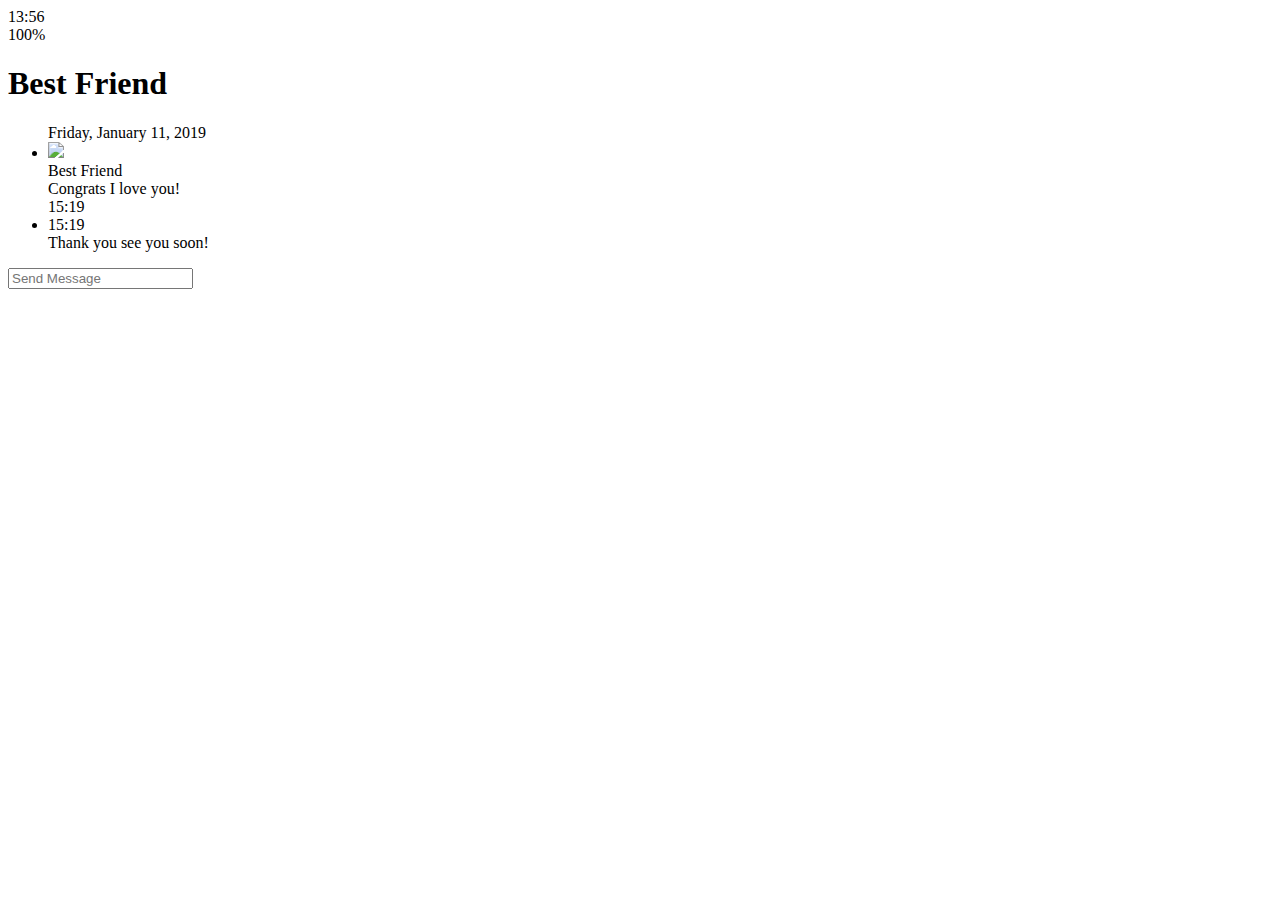
==== chat.html @ b517c2c2 "Chat Screen" ====
<!DOCTYPE html>
<html lang="en">

<head>
    <meta charset="UTF-8">
    <meta name="viewport" content="width=device-width, initial-scale=1.0">
    <title>Chat | Kakao Clone</title>
    <script src="https://kit.fontawesome.com/cfddda8523.js" crossorigin="anonymous"></script>
</head>

<body>
    <div class="status-bar">
        <div class="status-bar__column">
            <span class="status-bar__clock">13:56</span>
        </div>
        <div class="status-bar__column">
            <i class="fas fa-clock"></i>
            <i class="fas fa-volume-mute"></i>
            <i class="fas fa-wifi"></i>
            <span class="status-bar__battery-level">100%</span>
            <i class="fas fa-battery-full"></i>
        </div>
    </div>

    <header class="header">
        <div class="header__header-colum">
            <a href="index.html" class="header__back-btn">
                <i class="fas fa-arrow-left fa-2x"></i>
            </a>
            <h1 class="header__title">Best Friend</h1>
        </div>
        <div class="header__header-colum">
            <span class="header__icon">
                <i class="fas fa-search"></i>
            </span>
        </div>
        <div class="header_icon">
            <i class="fas fa-bars"></i>
        </div>
    </header>

    <main class="chat">
        <ul class="caht__messages">
            <span class="chat__timestamp">Friday, January 11, 2019</span>
            <li class="incoming-message message">
                <img src="images/kakao.png" class="g-avatar message__avatar">
                <div class="message__content">
                    <span class="message__author">Best Friend</span>
                    <div class="message__bubble">
                        Congrats I love you!
                    </div>
                </div>
                <span class="message__timestamp">15:19</span>
            </li>
            <li class="incoming-message message">
                <span class="message__timestamp">15:19</span>
                <div class="message__content">
                    <div class="message__bubble">
                        Thank you see you soon!
                    </div>
                </div>
            </li>
        </ul>
    </main>

    <div class="chat__write">
        <div class="chat__write-column">
            <i class="far fa-plus-square"></i>
        </div>
        <div class="chat__write-column">
            <input type="text" placeholder="Send Message" class="chat__write-input">
        </div>
        <div class="chat__write-column">
           <span class="chat__write-icon">
               <i class="far fa-smile-wink"></i>
           </span> 
           <span class="chat__write-icon">
               <i class="fas fa-microphone"></i>
           </span> 
        </div>
    </div>
</body>

</html>
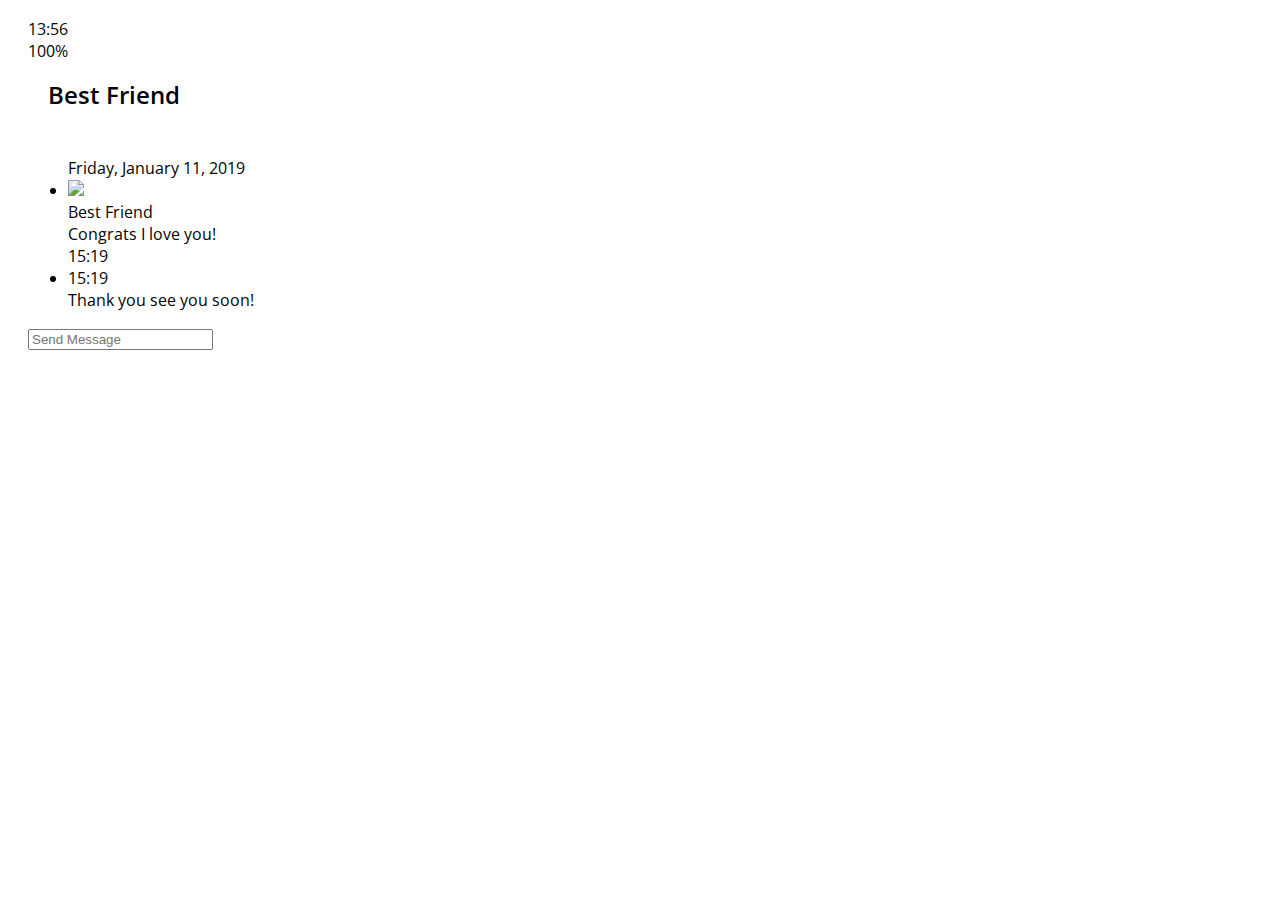
==== commit 497c02b8: "header" ====
--- a/chat.html
+++ b/chat.html
@@ -6,6 +6,7 @@
     <meta name="viewport" content="width=device-width, initial-scale=1.0">
     <title>Chat | Kakao Clone</title>
     <script src="https://kit.fontawesome.com/cfddda8523.js" crossorigin="anonymous"></script>
+    <link rel="stylesheet" href="css/style.css">
 </head>
 
 <body>
@@ -23,19 +24,19 @@
     </div>
 
     <header class="header">
-        <div class="header__header-colum">
+        <div class="header__header-column">
             <a href="index.html" class="header__back-btn">
-                <i class="fas fa-arrow-left fa-2x"></i>
+                <i class="fas fa-arrow-left"></i>
             </a>
             <h1 class="header__title">Best Friend</h1>
         </div>
-        <div class="header__header-colum">
+        <div class="header__header-column">
             <span class="header__icon">
                 <i class="fas fa-search"></i>
             </span>
-        </div>
-        <div class="header_icon">
-            <i class="fas fa-bars"></i>
+            <span class="header__icon">
+                <i class="fas fa-bars"></i>
+            </span>
         </div>
     </header>
 
--- a/css/style.css
+++ b/css/style.css
@@ -0,0 +1,15 @@
+@import url('https://fonts.googleapis.com/css2?family=Open+Sans:wght@300;600&display=swap');
+@import "reset.css";
+@import "status-bar.css";
+@import "header.css";
+
+body{
+    background-color: white;
+    padding: 10px 20px;
+    color: #020202;
+    font-family: 'Open Sans', -apple-system, BlinkMacSystemFont, 'Segoe UI', Roboto, Oxygen, Ubuntu, Cantarell, 'Open Sans', 'Helvetica Neue', sans-serif;
+}
+
+a {
+    color: inherit;
+}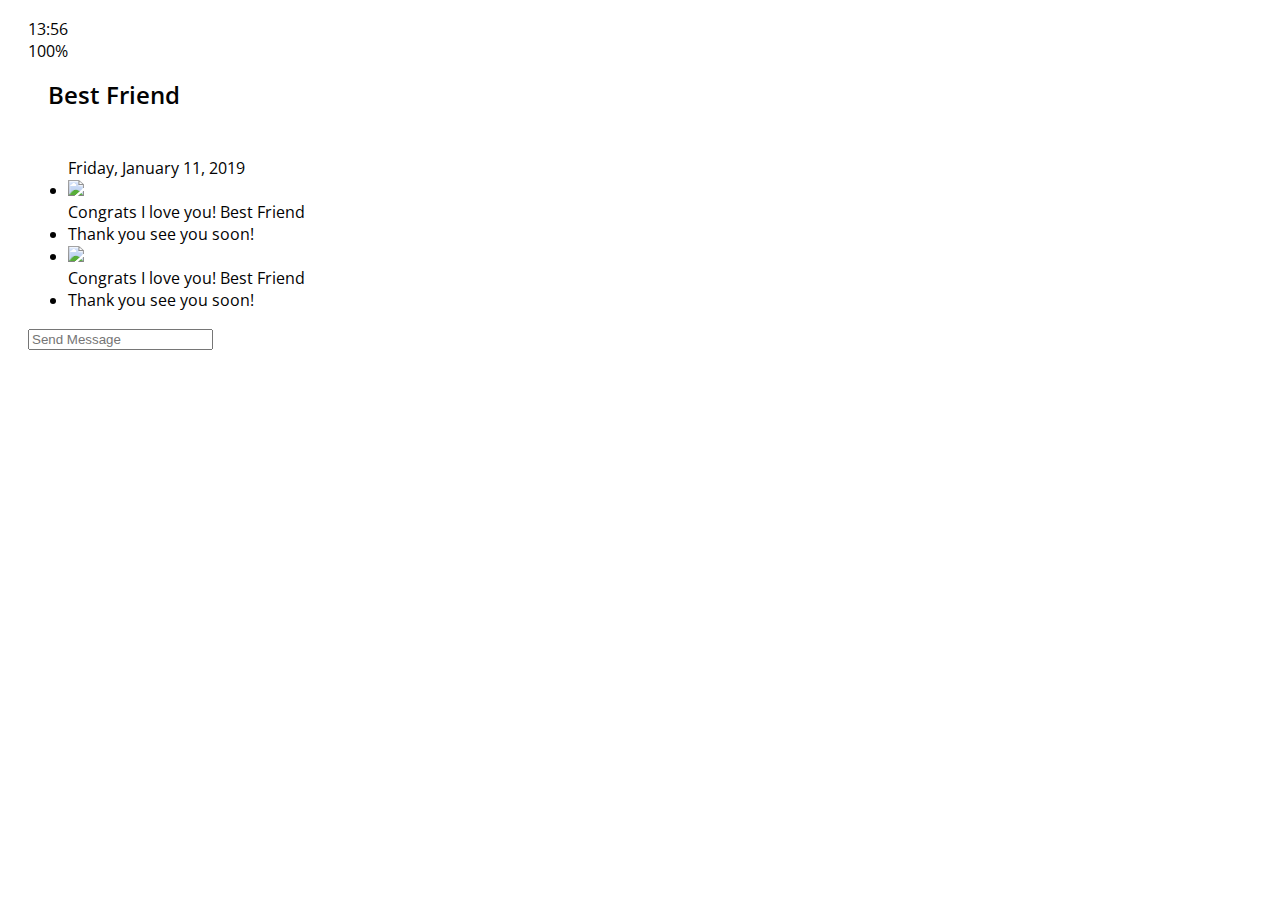
==== commit 240f42bc: "Fixed Header" ====
--- a/chat.html
+++ b/chat.html
@@ -1,85 +1,105 @@
 <!DOCTYPE html>
 <html lang="en">
+  <head>
+    <meta charset="UTF-8" />
+    <meta name="viewport" content="width=device-width, initial-scale=1.0" />
+    <title>Chat | Kakao Clone</title>
+    <script
+      src="https://kit.fontawesome.com/cfddda8523.js"
+      crossorigin="anonymous"
+    ></script>
+    <link rel="stylesheet" href="css/style.css" />
+  </head>
 
-<head>
-    <meta charset="UTF-8">
-    <meta name="viewport" content="width=device-width, initial-scale=1.0">
-    <title>Chat | Kakao Clone</title>
-    <script src="https://kit.fontawesome.com/cfddda8523.js" crossorigin="anonymous"></script>
-    <link rel="stylesheet" href="css/style.css">
-</head>
-
-<body>
-    <div class="status-bar">
+  <body class="chats-body">
+    <div class="header-wrapper">
+      <div class="status-bar">
         <div class="status-bar__column">
-            <span class="status-bar__clock">13:56</span>
+          <span class="status-bar__clock">13:56</span>
         </div>
         <div class="status-bar__column">
-            <i class="fas fa-clock"></i>
-            <i class="fas fa-volume-mute"></i>
-            <i class="fas fa-wifi"></i>
-            <span class="status-bar__battery-level">100%</span>
-            <i class="fas fa-battery-full"></i>
+          <i class="fas fa-clock"></i>
+          <i class="fas fa-volume-mute"></i>
+          <i class="fas fa-wifi"></i>
+          <span class="status-bar__battery-level">100%</span>
+          <i class="fas fa-battery-full"></i>
         </div>
+      </div>
+      <header class="header">
+        <div class="header__header-column">
+          <a href="index.html" class="header__back-btn">
+            <i class="fas fa-arrow-left"></i>
+          </a>
+          <h1 class="header__title">Best Friend</h1>
+        </div>
+        <div class="header__header-column">
+          <span class="header__icon">
+            <i class="fas fa-search"></i>
+          </span>
+          <span class="header__icon">
+            <i class="fas fa-bars"></i>
+          </span>
+        </div>
+      </header>
     </div>
 
-    <header class="header">
-        <div class="header__header-column">
-            <a href="index.html" class="header__back-btn">
-                <i class="fas fa-arrow-left"></i>
-            </a>
-            <h1 class="header__title">Best Friend</h1>
-        </div>
-        <div class="header__header-column">
-            <span class="header__icon">
-                <i class="fas fa-search"></i>
+    <main class="chat-screen">
+      <ul class="chat__messages">
+        <span class="chat__timestamp">Friday, January 11, 2019</span>
+        <li class="incoming-message message">
+          <img src="images/kakao.png" class="g-avatar message__avatar" />
+          <div class="message__content">
+            <span class="message__bubble">
+              Congrats I love you!
             </span>
-            <span class="header__icon">
-                <i class="fas fa-bars"></i>
+            <span class="message__author">Best Friend</span>
+          </div>
+        </li>
+        <li class="sent-message message">
+          <div class="message__content">
+            <span class="message__bubble">
+              Thank you see you soon!
             </span>
-        </div>
-    </header>
-
-    <main class="chat">
-        <ul class="caht__messages">
-            <span class="chat__timestamp">Friday, January 11, 2019</span>
-            <li class="incoming-message message">
-                <img src="images/kakao.png" class="g-avatar message__avatar">
-                <div class="message__content">
-                    <span class="message__author">Best Friend</span>
-                    <div class="message__bubble">
-                        Congrats I love you!
-                    </div>
-                </div>
-                <span class="message__timestamp">15:19</span>
-            </li>
-            <li class="incoming-message message">
-                <span class="message__timestamp">15:19</span>
-                <div class="message__content">
-                    <div class="message__bubble">
-                        Thank you see you soon!
-                    </div>
-                </div>
-            </li>
-        </ul>
+          </div>
+        </li>
+        <li class="incoming-message message">
+          <img src="images/kakao.png" class="g-avatar message__avatar" />
+          <div class="message__content">
+            <span class="message__bubble">
+              Congrats I love you!
+            </span>
+            <span class="message__author">Best Friend</span>
+          </div>
+        </li>
+        <li class="sent-message message">
+          <div class="message__content">
+            <span class="message__bubble">
+              Thank you see you soon!
+            </span>
+          </div>
+        </li>
+      </ul>
     </main>
 
     <div class="chat__write">
-        <div class="chat__write-column">
-            <i class="far fa-plus-square"></i>
-        </div>
-        <div class="chat__write-column">
-            <input type="text" placeholder="Send Message" class="chat__write-input">
-        </div>
-        <div class="chat__write-column">
-           <span class="chat__write-icon">
-               <i class="far fa-smile-wink"></i>
-           </span> 
-           <span class="chat__write-icon">
-               <i class="fas fa-microphone"></i>
-           </span> 
-        </div>
+      <div class="chat__write-column">
+        <i class="far fa-plus-square"></i>
+      </div>
+      <div class="chat__write-column">
+        <input
+          type="text"
+          placeholder="Send Message"
+          class="chat__write-input"
+        />
+      </div>
+      <div class="chat__write-column">
+        <span class="chat__write-icon">
+          <i class="far fa-smile-wink"></i>
+        </span>
+        <span class="chat__write-icon">
+          <i class="fas fa-microphone"></i>
+        </span>
+      </div>
     </div>
-</body>
-
-</html>+  </body>
+</html>
--- a/css/style.css
+++ b/css/style.css
@@ -1,15 +1,26 @@
-@import url('https://fonts.googleapis.com/css2?family=Open+Sans:wght@300;600&display=swap');
+@import url("https://fonts.googleapis.com/css2?family=Open+Sans:wght@300;600&display=swap");
 @import "reset.css";
 @import "status-bar.css";
 @import "header.css";
+@import "nav-bar.css";
+@import "friend.css";
+@import "find.css";
+@import "more.css";
+@import "settings.css";
 
-body{
-    background-color: white;
-    padding: 10px 20px;
-    color: #020202;
-    font-family: 'Open Sans', -apple-system, BlinkMacSystemFont, 'Segoe UI', Roboto, Oxygen, Ubuntu, Cantarell, 'Open Sans', 'Helvetica Neue', sans-serif;
+* {
+  box-sizing: border-box;
+}
+
+body {
+  background-color: white;
+  padding: 10px 20px;
+  color: #020202;
+  font-family: "Open Sans", -apple-system, BlinkMacSystemFont, "Segoe UI",
+    Roboto, Oxygen, Ubuntu, Cantarell, "Open Sans", "Helvetica Neue", sans-serif;
 }
 
 a {
-    color: inherit;
-}+  color: inherit;
+  text-decoration: none;
+}
